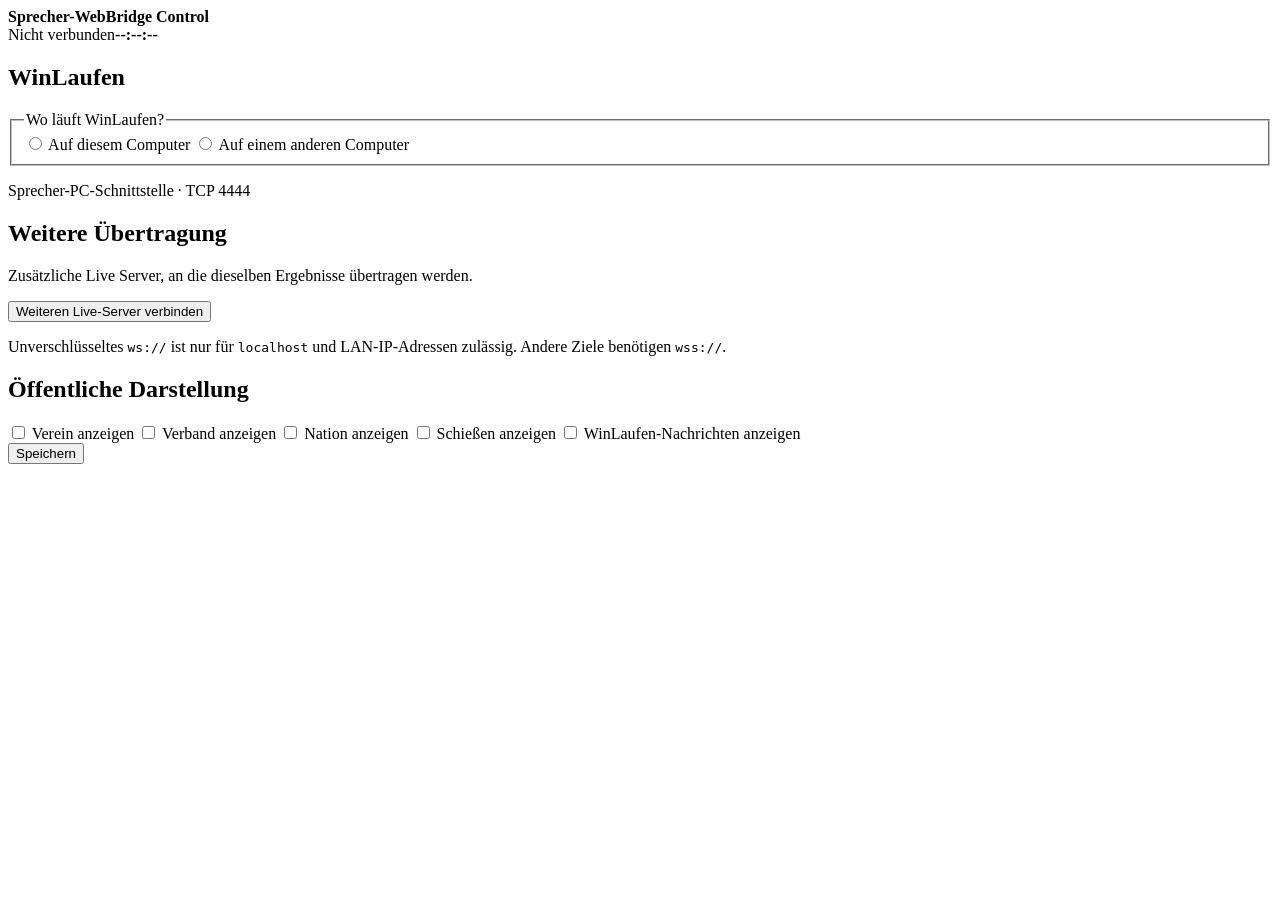
==== bridge/src/main/resources/bridge-control/index.html @ 09963c05 "fix: align visible Sprecher-Web branding" ====
<!doctype html>
<html lang="de">
<head>
<meta charset="utf-8">
<meta name="viewport" content="width=device-width,initial-scale=1">
<title>Bridge Control · Sprecher-Web</title>
<link rel="stylesheet" href="/assets/control.css">
</head>
<body>
<header>
  <strong>Sprecher-Web<span>Bridge Control</span></strong>
  <div class="status"><span id="health">Nicht verbunden</span><b id="clock">--:--:--</b></div>
</header>
<main>
<form id="config">
  <section>
    <h1>WinLaufen</h1>
    <fieldset class="choice">
      <legend>Wo läuft WinLaufen?</legend>
      <label><input type="radio" name="sourceLocation" value="local"> Auf diesem Computer</label>
      <label><input type="radio" name="sourceLocation" value="remote"> Auf einem anderen Computer</label>
    </fieldset>
    <label id="source-host-field" hidden>WinLaufen-Computer<input id="source-host" autocomplete="off">
      <span class="hint">Hostname oder IPv4-Adresse, z. B. WINLAUFEN-PC oder 192.168.95.20</span></label>
    <!-- Der POST-Vertrag bleibt unverändert: gesendet wird weiterhin genau sourceHost. -->
    <input type="hidden" name="sourceHost">
    <p class="hint">Sprecher-PC-Schnittstelle · TCP 4444</p>
    <p id="source-status"></p>
    <p id="source-help" class="hint" hidden>Läuft WinLaufen und wurde unter
    Abwicklung → Sprecher-PC… → Verbinden die Sprecher-PC-Verbindung aktiviert?</p>
  </section>
  <section id="browser-view" hidden>
    <h2>Live-Ergebnisse im Browser</h2>
    <div id="local-targets"></div>
    <dl id="browser-addresses" class="addresses"></dl>
  </section>
  <section>
    <h2>Weitere Übertragung</h2>
    <p class="hint">Zusätzliche Live Server, an die dieselben Ergebnisse übertragen werden.</p>
    <div id="targets"></div>
    <button type="button" id="add">Weiteren Live-Server verbinden</button>
    <p class="hint">Unverschlüsseltes <code>ws://</code> ist nur für <code>localhost</code> und
    LAN-IP-Adressen zulässig. Andere Ziele benötigen <code>wss://</code>.</p>
  </section>
  <section>
    <h2>Öffentliche Darstellung</h2>
    <label><input type="checkbox" name="showClub"> Verein anzeigen</label>
    <label><input type="checkbox" name="showAssociation"> Verband anzeigen</label>
    <label><input type="checkbox" name="showNation"> Nation anzeigen</label>
    <label><input type="checkbox" name="showShooting"> Schießen anzeigen</label>
    <label><input type="checkbox" name="showPublicMessages"> WinLaufen-Nachrichten anzeigen</label>
  </section>
  <button type="submit">Speichern</button>
  <span id="message" role="status"></span>
</form>
</main>
<template id="local-target-template">
  <fieldset class="local-target">
    <!-- Unveränderte Werte des bestehenden Targets; sie gehen vollständig mit in den POST. -->
    <input type="hidden" data-name="id">
    <input type="hidden" data-name="type">
    <input type="hidden" data-name="enabled">
    <input type="hidden" data-name="endpoint">
    <input type="hidden" data-name="channelId">
    <input type="hidden" data-name="secret">
    <output></output>
  </fieldset>
</template>
<template id="target-template">
  <fieldset>
    <label>ID<input data-name="id" required></label>
    <label>Typ<select data-name="type">
      <option>LOCAL</option>
      <option>SELFHOST</option>
      <option>RICHTER_PROJECTS</option>
    </select></label>
    <label><input type="checkbox" data-name="enabled"> aktiviert</label>
    <label>Endpoint<input data-name="endpoint" required></label>
    <label>Channel<input data-name="channelId" required></label>
    <label>Neues Secret (leer = beibehalten)<input type="password" data-name="secret" autocomplete="new-password"></label>
    <output></output>
    <button type="button" class="remove">Entfernen</button>
  </fieldset>
</template>
<script src="/assets/control.js" defer></script>
</body>
</html>
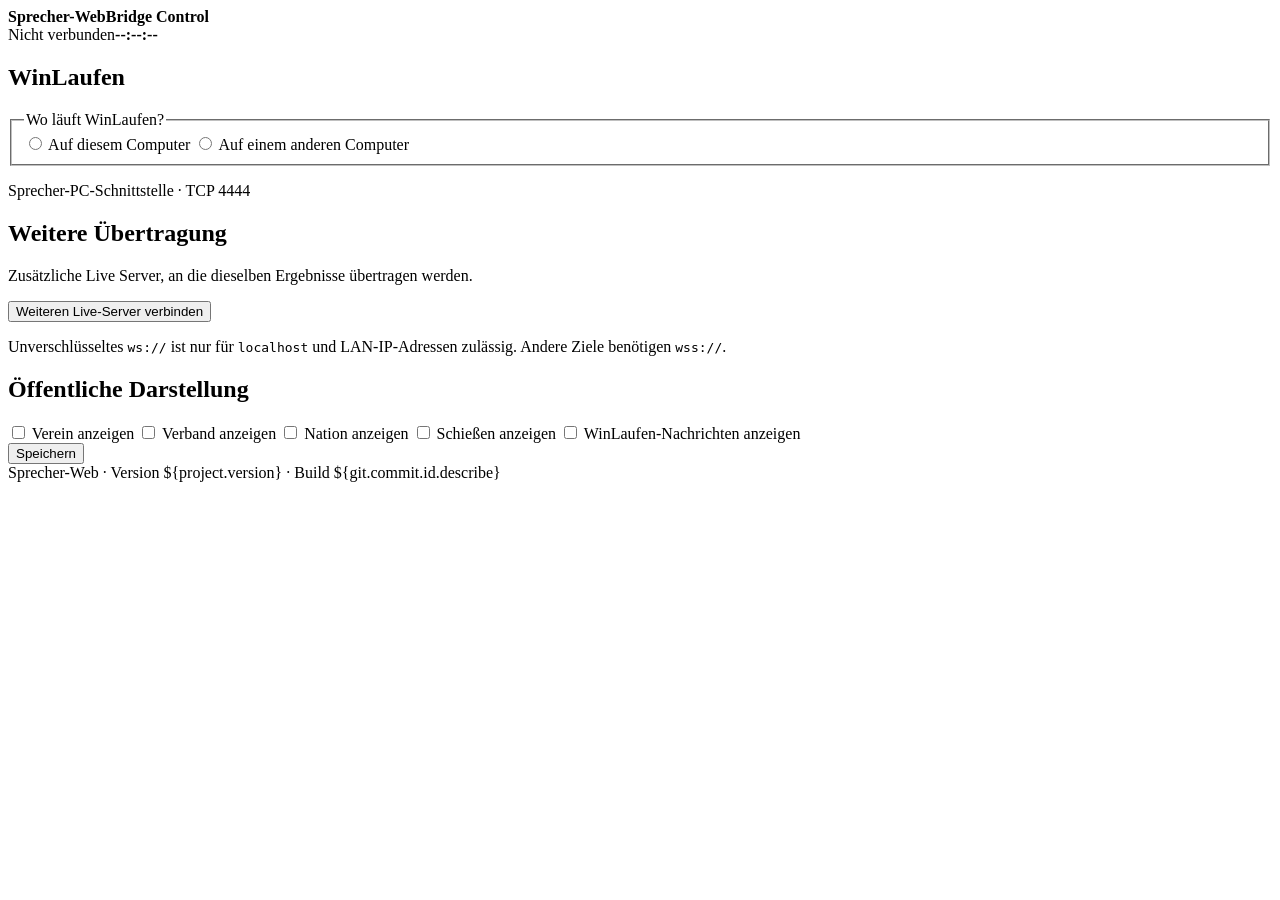
==== commit 8604b76f: "feat: show version and build revision in web UI" ====
--- a/bridge/src/main/resources/bridge-control/index.html
+++ b/bridge/src/main/resources/bridge-control/index.html
@@ -54,6 +54,9 @@
   <span id="message" role="status"></span>
 </form>
 </main>
+<!-- Version und Build-ID setzt der Build ein: Maven-Projektversion und Git-Commit-ID,
+     siehe pom.xml. Beide sind hier bewusst nicht fest hinterlegt. -->
+<footer class="version">Sprecher-Web · Version ${project.version} · Build ${git.commit.id.describe}</footer>
 <template id="local-target-template">
   <fieldset class="local-target">
     <!-- Unveränderte Werte des bestehenden Targets; sie gehen vollständig mit in den POST. -->
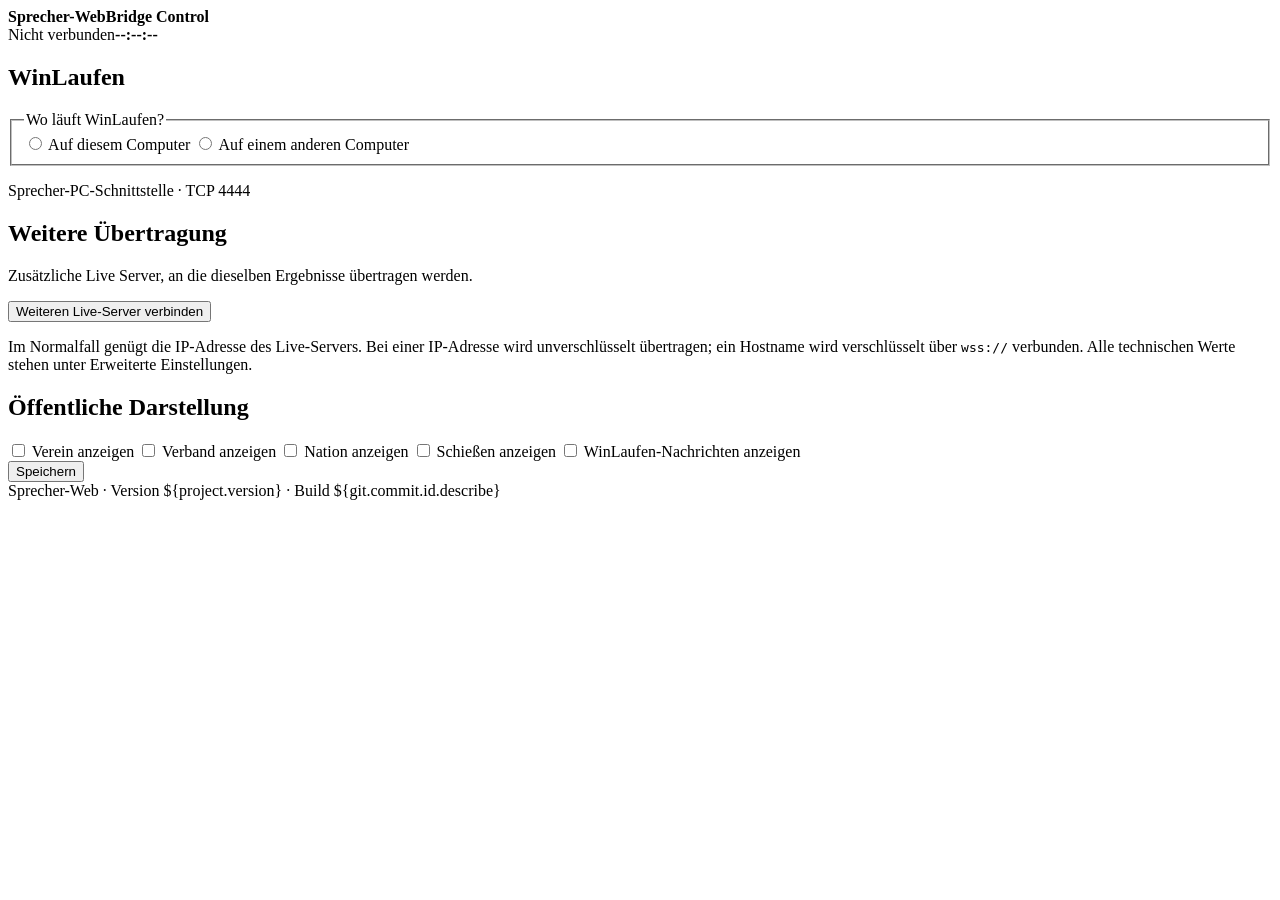
==== commit a52d451d: "feat: support simple public IPv4 selfhost targets" ====
--- a/bridge/src/main/resources/bridge-control/index.html
+++ b/bridge/src/main/resources/bridge-control/index.html
@@ -39,8 +39,9 @@
     <p class="hint">Zusätzliche Live Server, an die dieselben Ergebnisse übertragen werden.</p>
     <div id="targets"></div>
     <button type="button" id="add">Weiteren Live-Server verbinden</button>
-    <p class="hint">Unverschlüsseltes <code>ws://</code> ist nur für <code>localhost</code> und
-    LAN-IP-Adressen zulässig. Andere Ziele benötigen <code>wss://</code>.</p>
+    <p class="hint">Im Normalfall genügt die IP-Adresse des Live-Servers. Bei einer IP-Adresse wird
+    unverschlüsselt übertragen; ein Hostname wird verschlüsselt über <code>wss://</code> verbunden.
+    Alle technischen Werte stehen unter Erweiterte Einstellungen.</p>
   </section>
   <section>
     <h2>Öffentliche Darstellung</h2>
@@ -71,17 +72,29 @@
 </template>
 <template id="target-template">
   <fieldset>
-    <label>ID<input data-name="id" required></label>
-    <label>Typ<select data-name="type">
-      <option>LOCAL</option>
-      <option>SELFHOST</option>
-      <option>RICHTER_PROJECTS</option>
-    </select></label>
+    <!-- Adresse ist reine Bedienhilfe: sie trägt kein data-name und geht deshalb nie in den POST.
+         Aus ihr werden Endpoint und ID abgeleitet, die weiterhin allein den Vertrag bilden. -->
+    <label>IP-Adresse des Live-Servers<input data-role="address" autocomplete="off" required>
+      <span class="hint">Zum Beispiel 2.28.36.128 oder 192.168.95.30 — ohne http:// und ohne Port.
+      Ein Hostname wird verschlüsselt über wss:// verbunden.</span></label>
     <label><input type="checkbox" data-name="enabled"> aktiviert</label>
-    <label>Endpoint<input data-name="endpoint" required></label>
-    <label>Channel<input data-name="channelId" required></label>
-    <label>Neues Secret (leer = beibehalten)<input type="password" data-name="secret" autocomplete="new-password"></label>
+    <p class="target-warning warn" data-role="transportWarning" hidden></p>
+    <p class="target-warning warn" data-role="secretWarning" hidden></p>
+    <p class="hint" data-role="manual-hint" hidden>Endpoint und ID werden von Hand gepflegt und
+    nicht mehr aus der Adresse abgeleitet.</p>
     <output></output>
+    <details data-role="advanced">
+      <summary>Erweiterte Einstellungen</summary>
+      <label>ID<input data-name="id" required></label>
+      <label>Typ<select data-name="type">
+        <option>LOCAL</option>
+        <option>SELFHOST</option>
+        <option>RICHTER_PROJECTS</option>
+      </select></label>
+      <label>Endpoint<input data-name="endpoint" required></label>
+      <label>Channel<input data-name="channelId" required></label>
+      <label>Neuer Verbindungsschlüssel (leer = beibehalten)<input type="password" data-name="secret" autocomplete="new-password"></label>
+    </details>
     <button type="button" class="remove">Entfernen</button>
   </fieldset>
 </template>
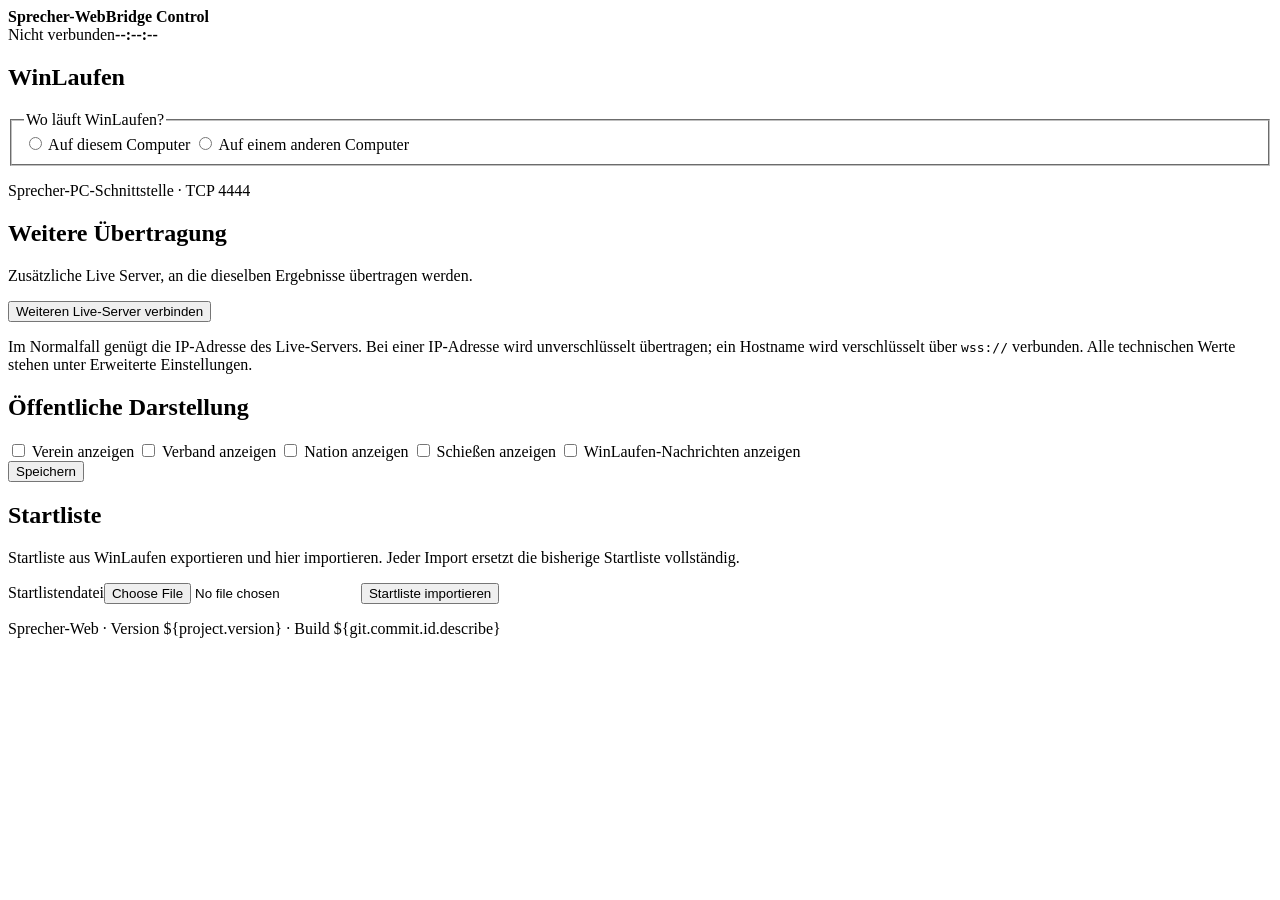
==== commit 649b1e8f: "feat(startlist): import a start list in Bridge Control Wires the start-list core into the running br" ====
--- a/bridge/src/main/resources/bridge-control/index.html
+++ b/bridge/src/main/resources/bridge-control/index.html
@@ -54,6 +54,17 @@
   <button type="submit">Speichern</button>
   <span id="message" role="status"></span>
 </form>
+<!-- Bewusst außerhalb von #config: der Import ist eine eigene Aktion und darf nie
+     Teil des Konfigurations-POST werden. -->
+<section id="startlist">
+  <h2>Startliste</h2>
+  <p class="hint">Startliste aus WinLaufen exportieren und hier importieren. Jeder Import ersetzt
+  die bisherige Startliste vollständig.</p>
+  <dl id="startlist-status" class="addresses"></dl>
+  <label>Startlistendatei<input type="file" id="startlist-file" accept=".csv,.txt,.xlsx"></label>
+  <button type="button" id="startlist-import">Startliste importieren</button>
+  <p id="startlist-message" role="status"></p>
+</section>
 </main>
 <!-- Version und Build-ID setzt der Build ein: Maven-Projektversion und Git-Commit-ID,
      siehe pom.xml. Beide sind hier bewusst nicht fest hinterlegt. -->
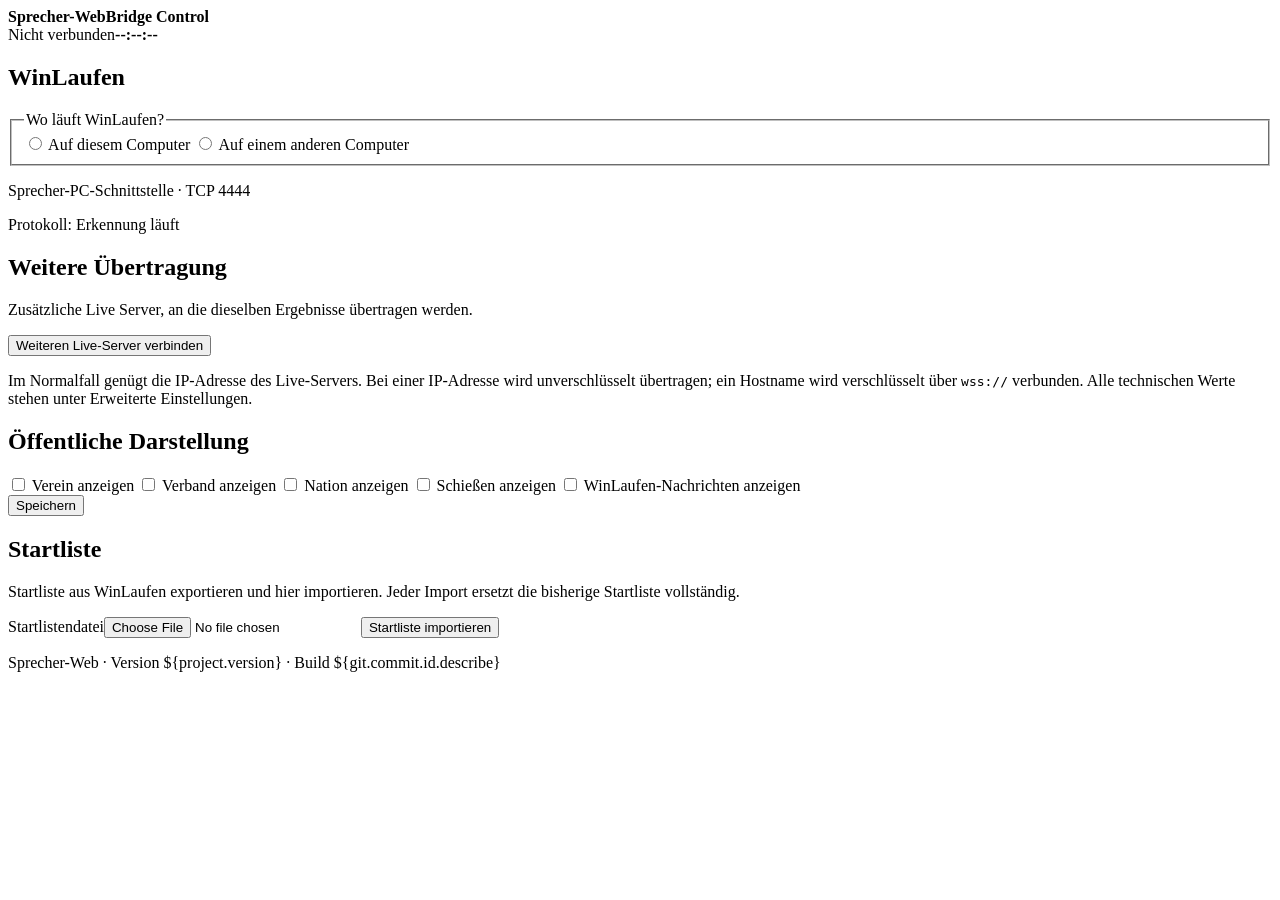
==== commit 6443a206: "feat(bridge): add WinLaufen protocol diagnostics" ====
--- a/bridge/src/main/resources/bridge-control/index.html
+++ b/bridge/src/main/resources/bridge-control/index.html
@@ -26,8 +26,18 @@
     <input type="hidden" name="sourceHost">
     <p class="hint">Sprecher-PC-Schnittstelle · TCP 4444</p>
     <p id="source-status"></p>
+    <p id="protocol-variant">Protokoll: Erkennung läuft</p>
+    <p id="protocol-warning" class="warn" hidden></p>
     <p id="source-help" class="hint" hidden>Läuft WinLaufen und wurde unter
     Abwicklung → Sprecher-PC… → Verbinden die Sprecher-PC-Verbindung aktiviert?</p>
+    <!-- Die Wettkampf-Zeitzone ist im Normalfall nichts zu tun: Ohne Eintrag gilt
+         der WinLaufen-Standard. Angezeigt wird sie trotzdem, damit sie nachvollziehbar
+         ist und ein Auslandseinsatz erkennbar bleibt. -->
+    <p id="competition-timezone" class="hint"></p>
+    <!-- Hinweise aus der Konfigurationsdatei, vor allem eine unbrauchbare
+         Wettkampf-Zeitzone. Sie steht in keinem Formularfeld, also ist dies die
+         einzige Stelle, an der ein Bediener den Fehler bemerken kann. -->
+    <p id="config-notices" class="warn" hidden></p>
   </section>
   <section id="browser-view" hidden>
     <h2>Live-Ergebnisse im Browser</h2>
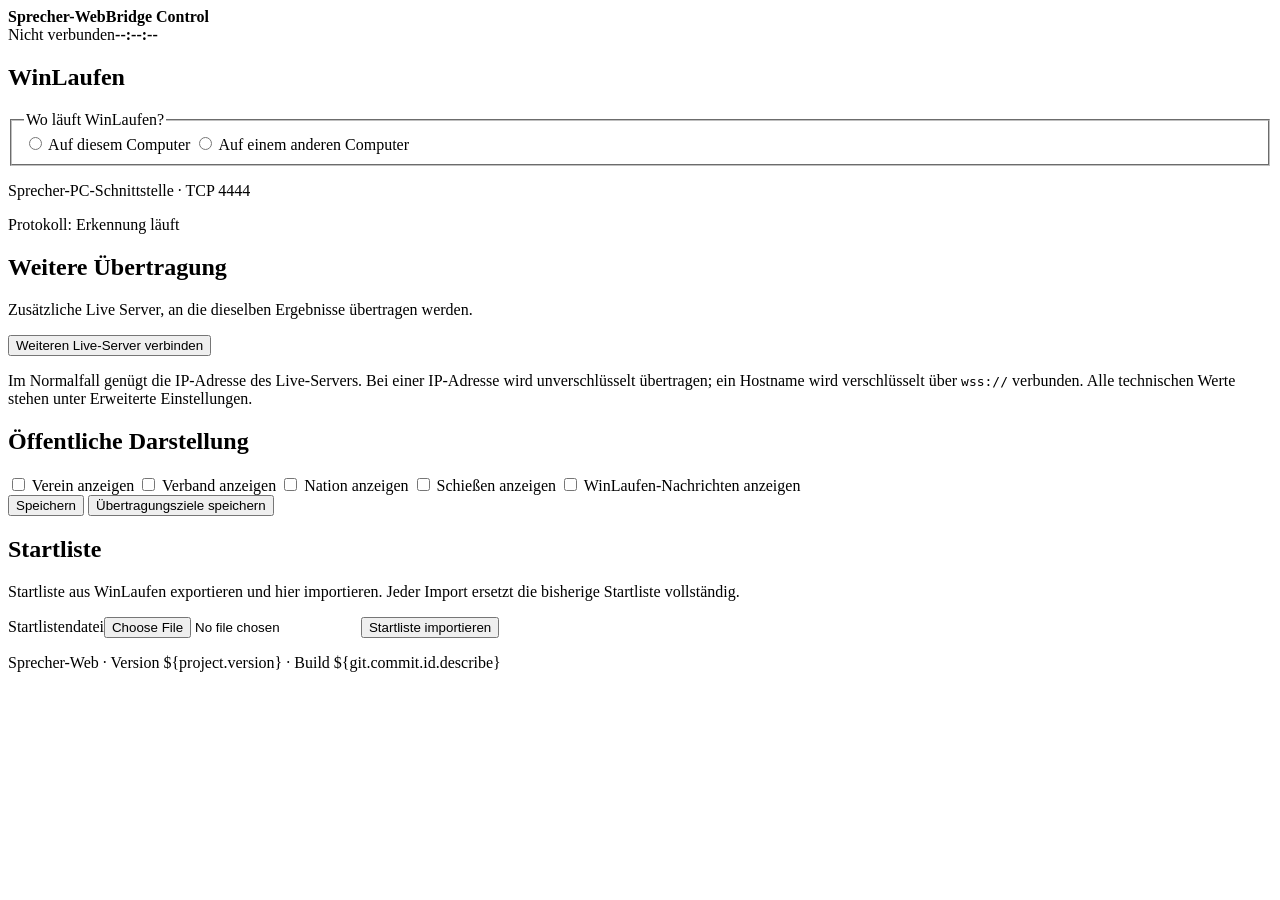
==== commit 73e4955b: "fix: support pre-event setup without WinLaufen host Allow remote output targets and imported start l" ====
--- a/bridge/src/main/resources/bridge-control/index.html
+++ b/bridge/src/main/resources/bridge-control/index.html
@@ -25,6 +25,7 @@
     <!-- Der POST-Vertrag bleibt unverändert: gesendet wird weiterhin genau sourceHost. -->
     <input type="hidden" name="sourceHost">
     <p class="hint">Sprecher-PC-Schnittstelle · TCP 4444</p>
+    <p id="source-config-warning" class="warn" hidden></p>
     <p id="source-status"></p>
     <p id="protocol-variant">Protokoll: Erkennung läuft</p>
     <p id="protocol-warning" class="warn" hidden></p>
@@ -62,6 +63,7 @@
     <label><input type="checkbox" name="showPublicMessages"> WinLaufen-Nachrichten anzeigen</label>
   </section>
   <button type="submit">Speichern</button>
+  <button type="submit" id="save-outputs" formnovalidate>Übertragungsziele speichern</button>
   <span id="message" role="status"></span>
 </form>
 <!-- Bewusst außerhalb von #config: der Import ist eine eigene Aktion und darf nie
